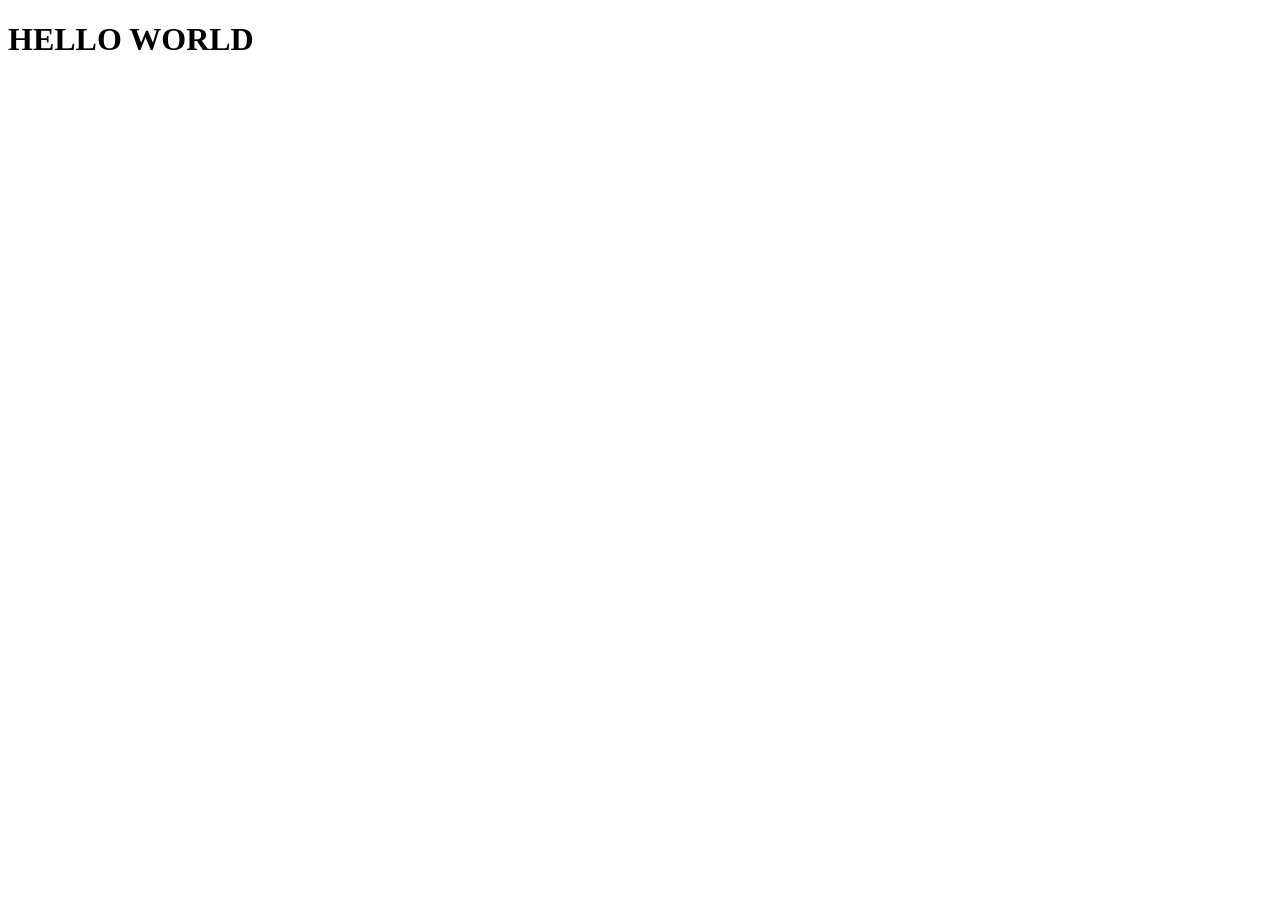
==== index.html @ 9bda8802 "primer commit Hellw world" ====
<!DOCTYPE html>
<html lang="en">
<head>
    <meta charset="UTF-8">
    <meta name="viewport" content="width=device-width, initial-scale=1.0">
    <title>Document</title>
    <link rel="stylesheet" href="Sytle.css">
</head>
<body>

    <h1>HELLO WORLD</h1>
    
</body>
</html>
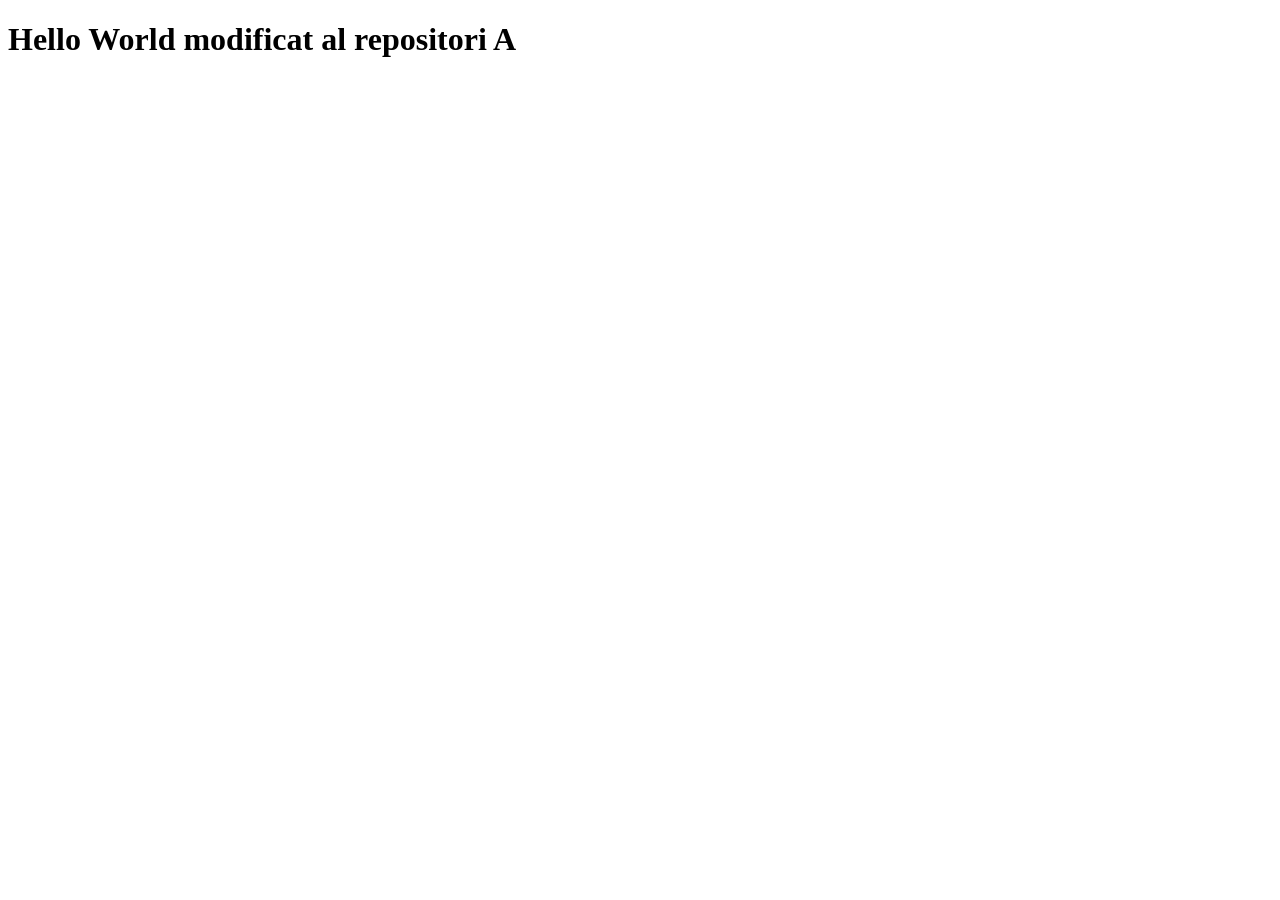
==== commit 171f9189: "Modificat hello world A" ====
--- a/index.html
+++ b/index.html
@@ -8,7 +8,7 @@
 </head>
 <body>
 
-    <h1>HELLO WORLD</h1>
+    <h1>Hello World modificat al repositori A</h1>
     
 </body>
 </html>
